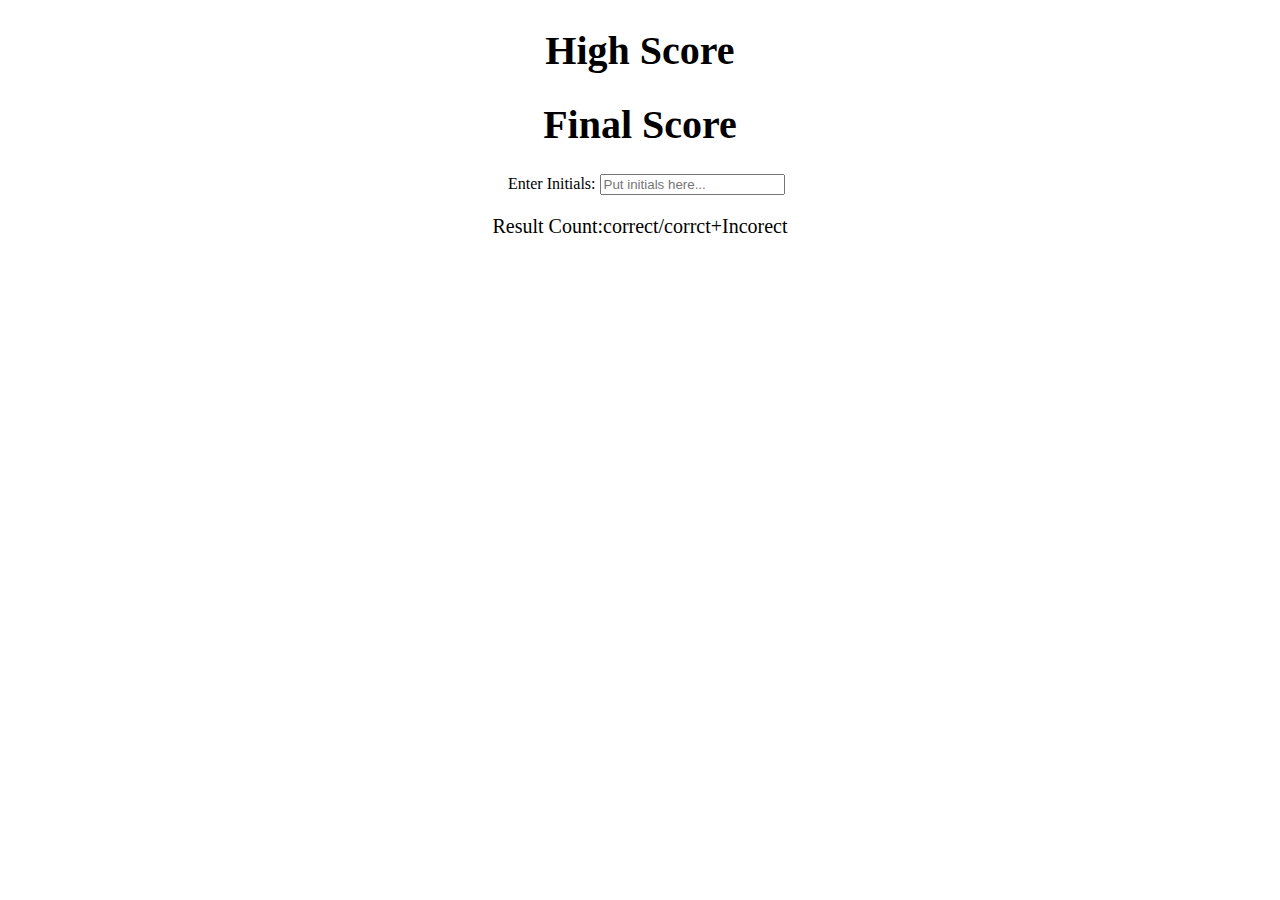
==== highscores.html @ 78625982 "more work to the final" ====
<!DOCTYPE html>
<html lang="en">
<head>
    <meta charset="UTF-8">
    <meta http-equiv="X-UA-Compatible" content="IE=edge">
    <meta name="viewport" content="width=device-width, initial-scale=1.0">
    <link rel="Stylesheet" href="asset/css/style.css">
    <link rel="Stylesheet" href="quiz.css">
    <title>Final part of Code Quiz</title>
</head>
<h1>High Score</h1>
<body>
    <div class="card">
        <h1>Final Score</h1>
        <form id="Score-form" method="POST">
          <label class="initial-text">Enter Initials: </label>
          <input type="text" placeholder="Put initials here..." name="initials-text" id="initials-text" />
        </form>
        <p>Result Count: <span id="result-count">correct/corrct+Incorect</span></p>
        <ul id="score-list"></ul>
    
    </div>
</body>
</html>
---- asset/css/style.css ----
.container {
    background-color: whitesmoke;
    box-sizing: border-box;
    font-family: Arial, Helvetica, sans-serif;
    margin: 0;
    padding: 0;
    height: 100vh;
    width: 95%;
    padding: 10px;
    display: flex;
}
h1 {
    font-size: 40px;
    display: flex;
    justify-content: center;
    align-content: center;
    

}
p {
    font-size: 20px;
    display: flex;
    justify-content: center;
    align-content: center;
    margin-left: 220px;
    margin-right: 220px;

}
.btn {
    display: flex;
    justify-content: left;
    align-content: center;
    border-radius: 3em;
    font-size: x-large;
    color: burlywood;

}
.start-btn {
    position: relative;
    display: flex;
    justify-content: center;
    align-items: center;
    border-radius: 5em;
    height: 40px;
    font-size: large;

    
}
.btn:hover {
    cursor: pointer;
    
}
 #initials-text {
    margin-left: 0px;
   
 } 
 .initial-text {
     margin-left: 500px;
     justify-content: flex-end;
     

 }
---- quiz.css ----
#game {
     background-color: white;
 }

.choice-container {
    display:flex;
    margin-bottom: 0.5rem;
    width: 100%;
    font-size: 1.8rem;
    border: 0.1rem solid rgb(red, green, blue);
    background-color: rosybrown;

}
.choice-prefix {
    padding: 1.5rem 2.5rem; 
    background-color: slateblue;
    color: wheat;
    height: 10px;
    width: 5px;
    display: flex;
    justify-content: right;
    align-content: flex-end;
    margin-right: 0px;
    

    
}
.choice-text {
    padding: 1.5r 2.5rem;
    display: flex;
    justify-content:center;
    align-content: center;
    background-color:white;
    margin-left: 0px;
    width: 100%;
   
    
   

}
.choice-container:hover {
    cursor: pointer;
    box-shadow: 0 0.4rem 1.4rem 0 rgba(red, green, blue, alpha);
    transform: translateY(-0.1rem);
    transition: cubic-bezier(1, 0, 0, 1);
    
}
h2 {
    font-size: 30px;
    display: flex;
    justify-content: center;
    align-content: center;
}

.correct {
    background-color: green;
}
.incorrect {
    background-color: red;
}
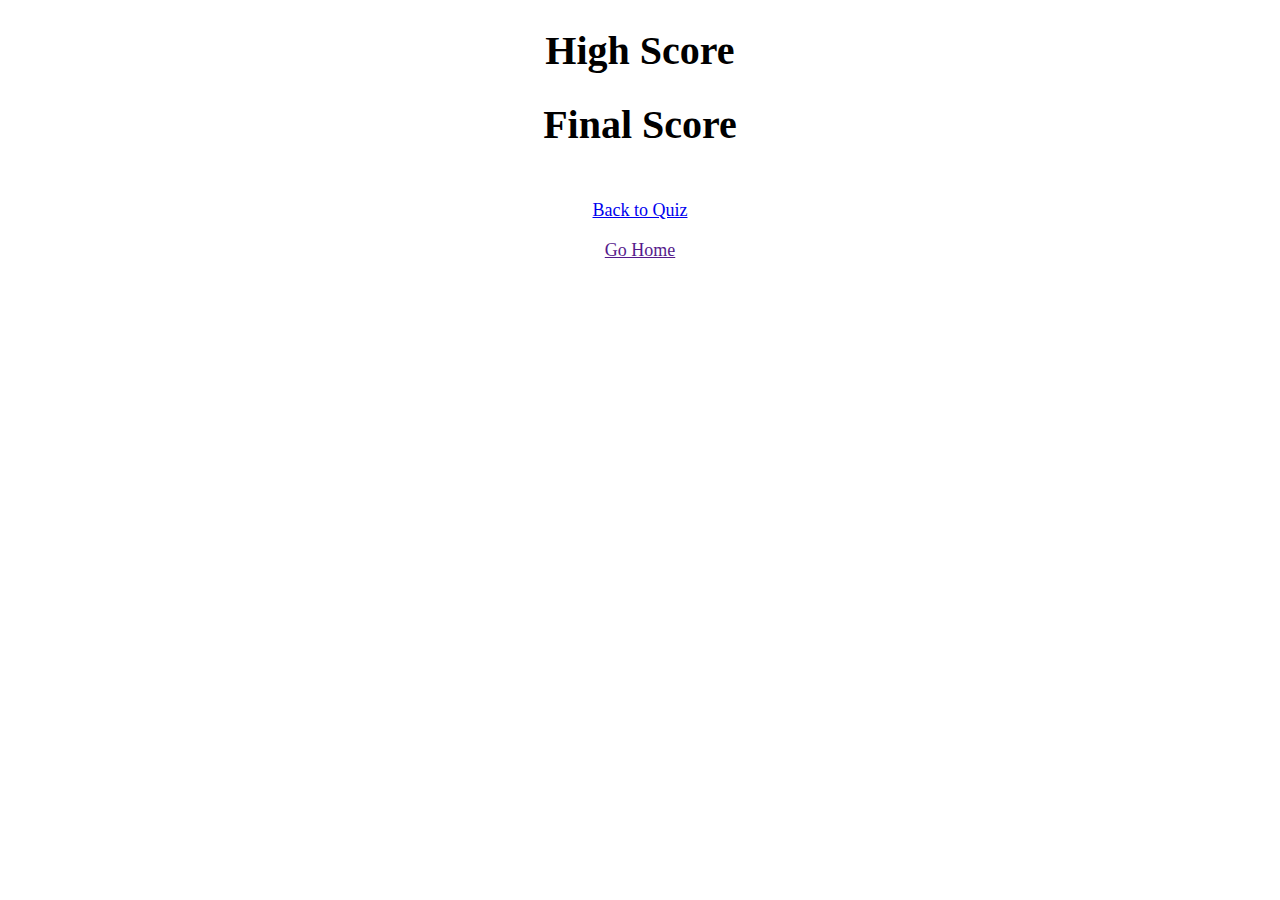
==== commit 68367f49: "final summision" ====
--- a/highscores.html
+++ b/highscores.html
@@ -12,13 +12,19 @@
 <body>
     <div class="card">
         <h1>Final Score</h1>
-        <form id="Score-form" method="POST">
+        
+        <form id="Score-form">
           <label class="initial-text">Enter Initials: </label>
           <input type="text" placeholder="Put initials here..." name="initials-text" id="initials-text" />
         </form>
-        <p>Result Count: <span id="result-count">correct/corrct+Incorect</span></p>
+        
         <ul id="score-list"></ul>
-    
+
+  
     </div>
+    <a class="start-btn" href="quiz.html">Back to Quiz</a>
+    <a class="start-btn" href="">Go Home</a>
+
+ <script src="highscores.js"></script>
 </body>
 </html>--- a/asset/css/style.css
+++ b/asset/css/style.css
@@ -60,6 +60,10 @@
  .initial-text {
      margin-left: 500px;
      justify-content: flex-end;
-     
-
+ }
+ /* HUd */
+ #hud {
+     display: inline;
+    justify-content: center;
+    align-content: center;
  }--- a/quiz.css
+++ b/quiz.css
@@ -58,4 +58,50 @@
 }
 .incorrect {
     background-color: red;
+}
+#Score-form {
+    display: none;
+}
+#score-list {
+    justify-content: center;
+    align-content: center;
+    margin-left: 560px;
+} 
+.high-scores {
+    display: flex;
+    justify-content: center;
+    align-content: center;
+}
+/* Hud section */
+#hud {
+    display: flex;
+    justify-content: center;
+    align-content: center; 
+}
+.hud-prefix {
+    text-align: center;
+    margin-right: 0px;
+    margin-top: 40px;
+    
+    
+}
+.hud-main-text {
+    text-align: center;
+
+}
+#progressBar {
+    width: 20rem;
+    height: 2rem;
+    border: 0.3rem solid cornflowerblue;
+ 
+    
+}
+#progressBarFull {
+    height: 2.1rem ;
+    background-color: dodgerblue;
+    width: 0%;
+
+}
+#progressText.hud-prefix{
+    margin-top: 10px;
 }